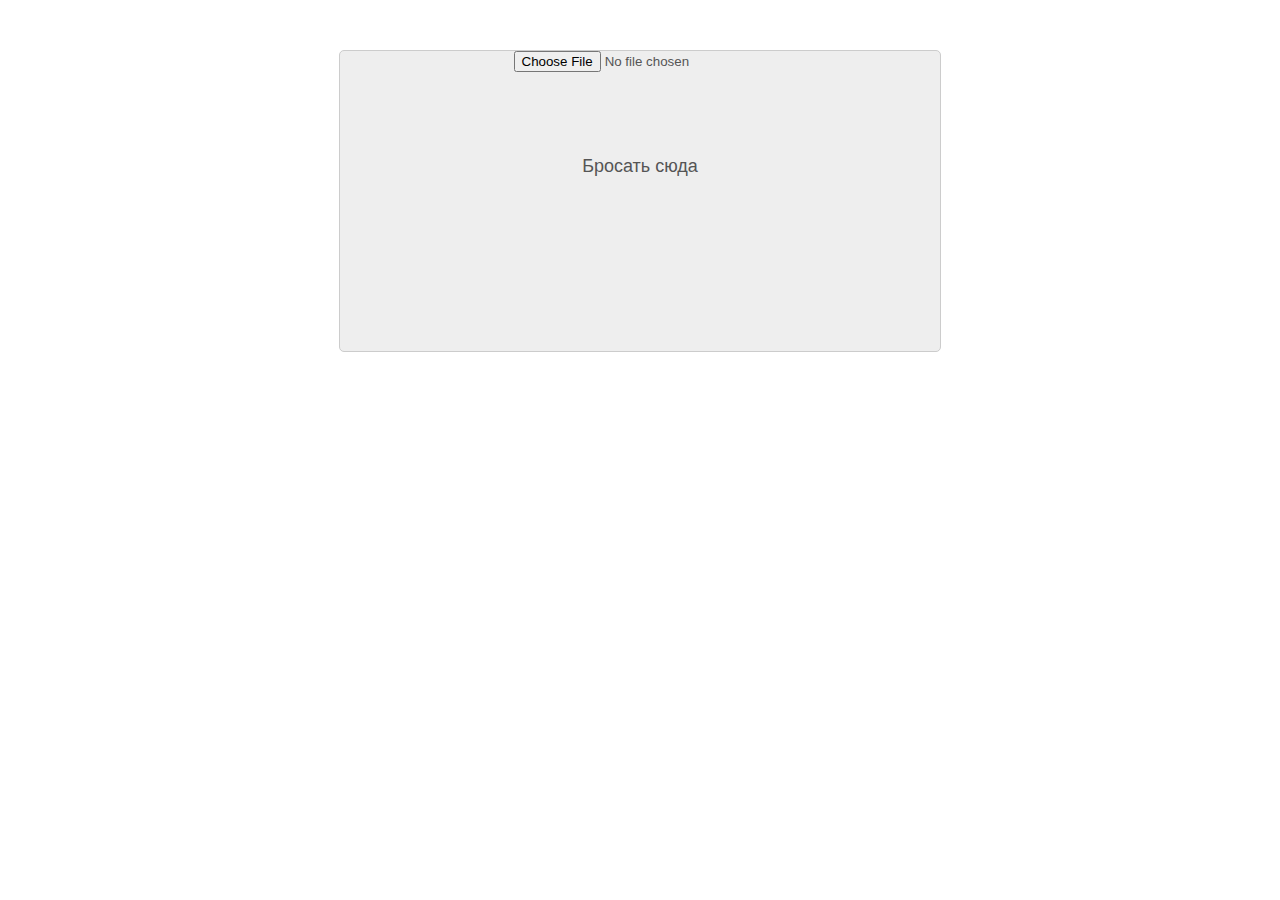
==== index.html @ 62fbe0d7 "3" ====
<html>
<head>
    <meta charset="utf-8">

    <title>Плеер CONGLI</title>
    <link rel="stylesheet" href="style.css">
    <script src="script.js"></script>

</head>
<body>
<div id="palyer">
</div>
<script type="text/javascript">
        alert('asdasd');
       playerSHRI(document.getElementById('palyer'),{
           eqDefault: 'rock',
           visualizationType: 2, //  варианты 0,1,2
           visualizationColor: '#3333FF'
       });
</script>
</body>
</html>
---- style.css ----
body {
    font: 12px Arial, sans-serif;
}

#palyer {
    color: #555;
    font-size: 18px;
    text-align: center;

    width: 600px;
    height: 100%;
    margin: 50px auto;

    background: #eee;
    border: 1px solid #ccc;
    max-height: 300px;
    -webkit-border-radius: 5px;
    -moz-border-radius: 5px;
    border-radius: 5px;
}


.b-songinfo{
    float: left;
    padding: 0 16%;
}

.b-songinfo__visualization{
    background: #c4c4c4;

    -webkit-border-radius: 10px;
    -moz-border-radius: 10px;
    border-radius: 10px;
    border: 1px solid #5A64FF;
    float: left;
    overflow: hidden;
}
.b-mainblock{
    width: 100%;
    height: 100%;
    float: left;
}

.b-mainblock__text{
    float: left;
    width: 100%;
    margin-top: 14%;
}
.b-song{
    display: none;
}
.b-dropzone{
    width: 100%;
    height: 100%;
    -webkit-border-radius: 0 0 10px 10px;
    -moz-border-radius:  0 0 10px 10px;
    border-radius: 0 0 10px 10px;
}
#dropZone.hover {
    background: #ddd;
    border-color: #aaa;
}
#palyer.b-error,
#palyer .b-error {
    background: #faa;
    border-color: #f00;
}

#dropZone.drop {
    background: #3333FF;
    border-color: #0f0;
}

.b-mainblock .b-dropzone.drop{
    color: #fff;
}

.b-equalizer
{
    float: left;
    width: 100%;
    padding: 12px 0;
}

.b-buttons button
{
    padding: 10px 30px;
    margin-left: 10px;
    font-size: 20px;
    -webkit-border-radius: 10px;
    -moz-border-radius: 10px;
    border-radius: 10px;
    background: #3333FF;
    color: #fff;
    border: none;
}
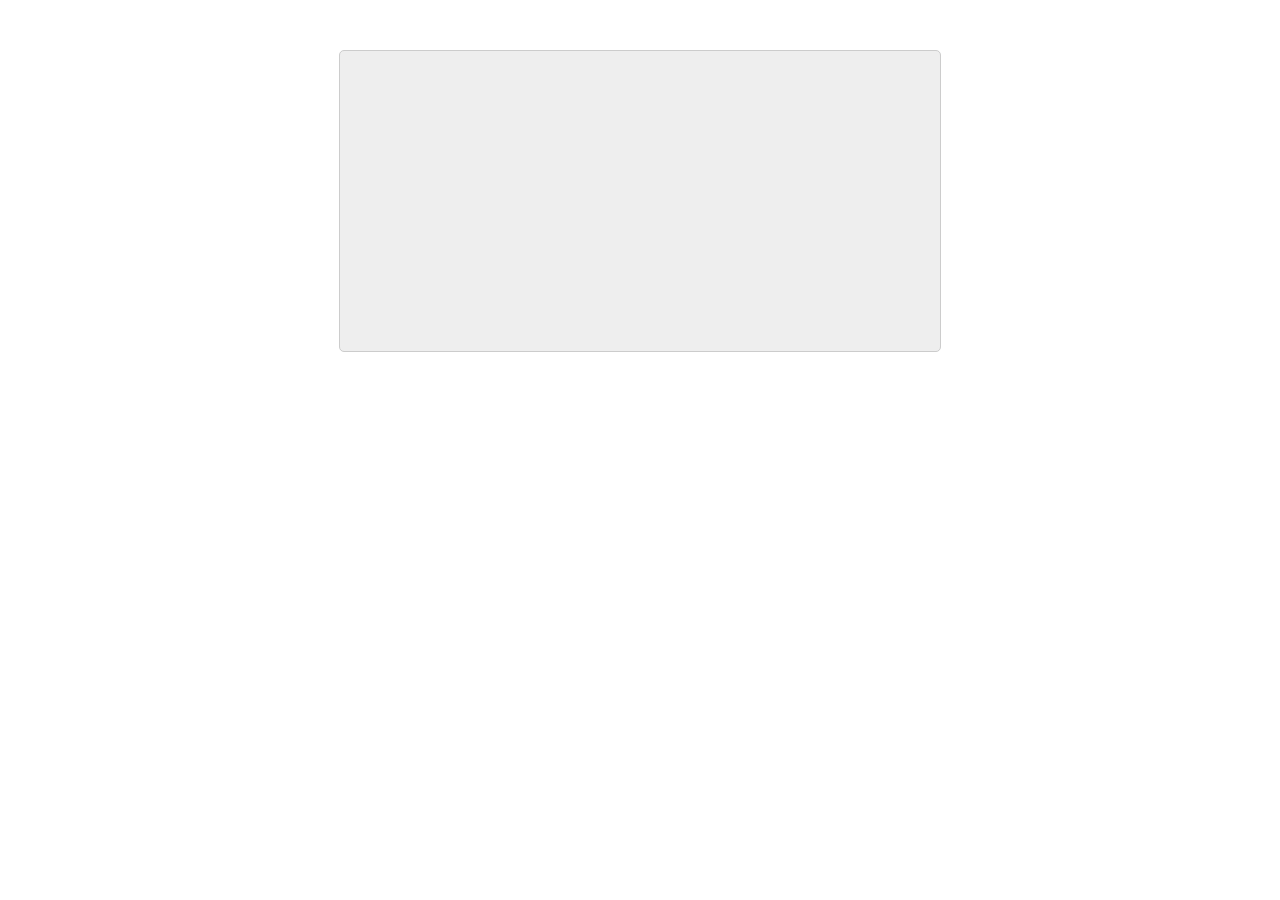
==== commit 9905079f: "new" ====
--- a/index.html
+++ b/index.html
@@ -10,13 +10,5 @@
 <body>
 <div id="palyer">
 </div>
-<script type="text/javascript">
-        alert('asdasd');
-       playerSHRI(document.getElementById('palyer'),{
-           eqDefault: 'rock',
-           visualizationType: 2, //  варианты 0,1,2
-           visualizationColor: '#3333FF'
-       });
-</script>
 </body>
 </html>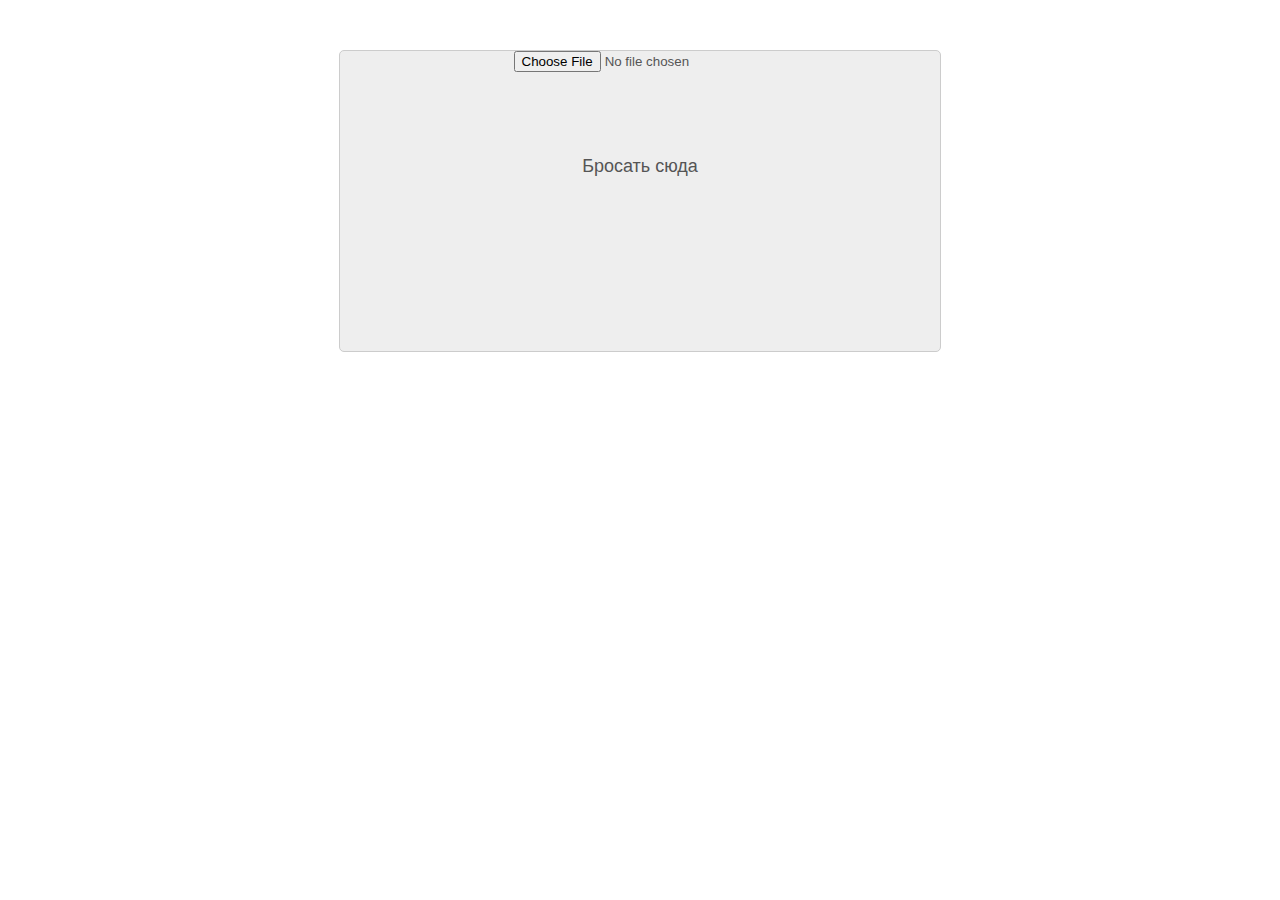
==== commit 1af67657: "5" ====
--- a/index.html
+++ b/index.html
@@ -4,11 +4,11 @@
 
     <title>Плеер CONGLI</title>
     <link rel="stylesheet" href="style.css">
-    <script src="script.js"></script>
 
 </head>
 <body>
 <div id="palyer">
 </div>
+<script src="script.js"></script>
 </body>
 </html>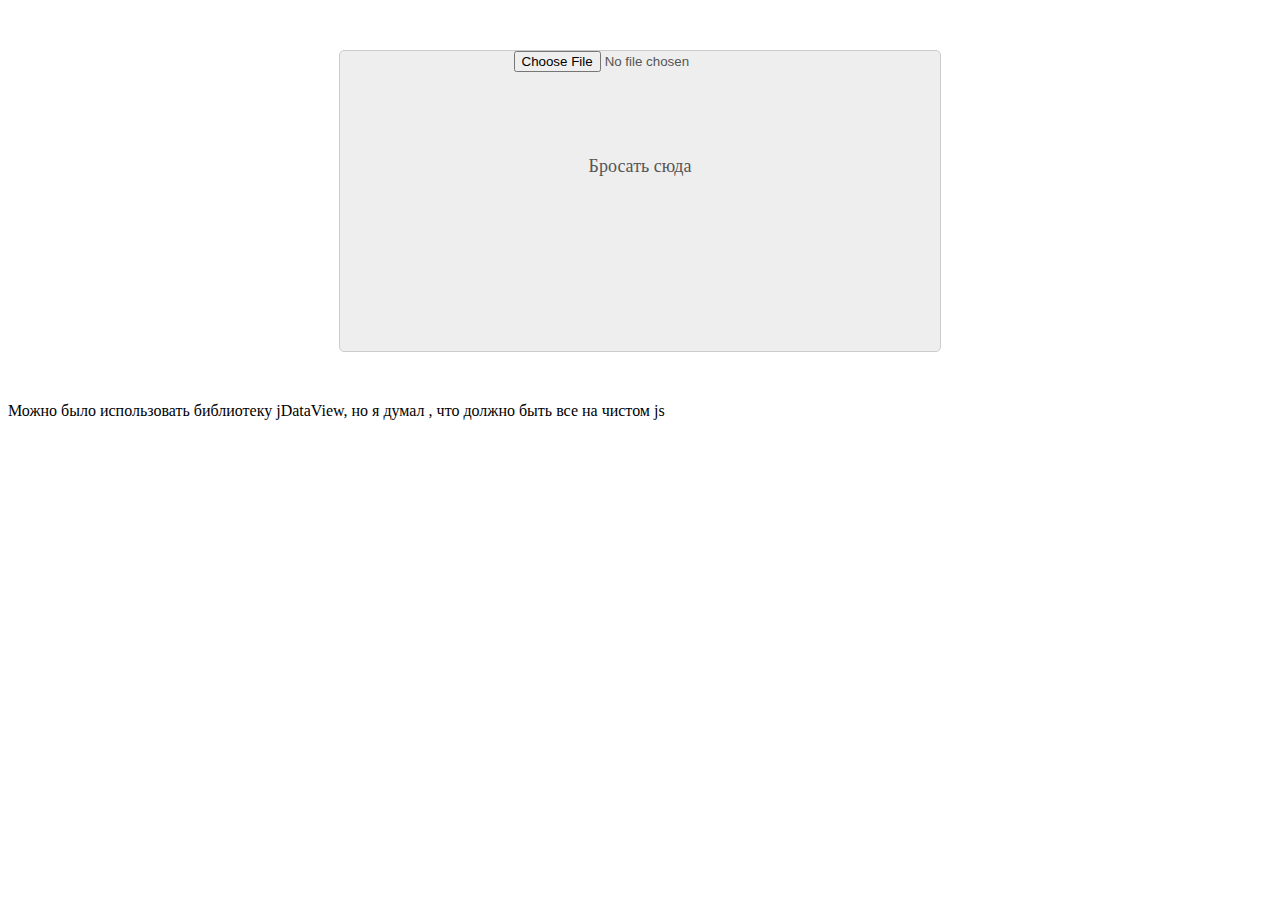
==== commit 4b1c2432: "index" ====
--- a/index.html
+++ b/index.html
@@ -9,6 +9,7 @@
 <body>
 <div id="palyer">
 </div>
+<div class="b-comment">Можно было использовать библиотеку jDataView, но я думал , что должно быть все на чистом js</div>
 <script src="script.js"></script>
 </body>
 </html>--- a/style.css
+++ b/style.css
@@ -1,6 +1,3 @@
-body {
-    font: 12px Arial, sans-serif;
-}
 
 #palyer {
     color: #555;
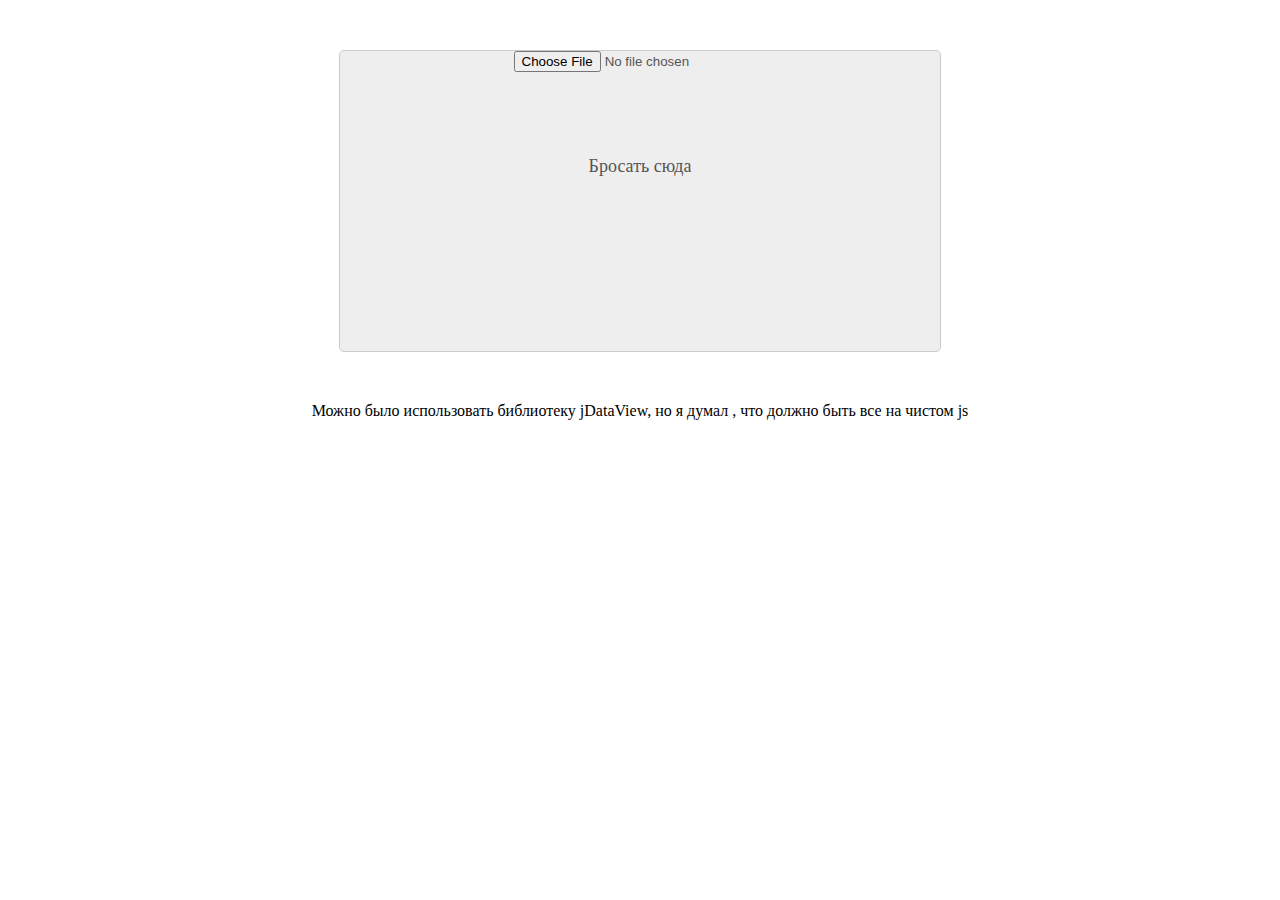
==== commit 4f267522: "comment" ====
--- a/index.html
+++ b/index.html
@@ -9,7 +9,7 @@
 <body>
 <div id="palyer">
 </div>
-<div class="b-comment">Можно было использовать библиотеку jDataView, но я думал , что должно быть все на чистом js</div>
+<div style="text-align: center;" class="b-comment">Можно было использовать библиотеку jDataView, но я думал , что должно быть все на чистом js</div>
 <script src="script.js"></script>
 </body>
 </html>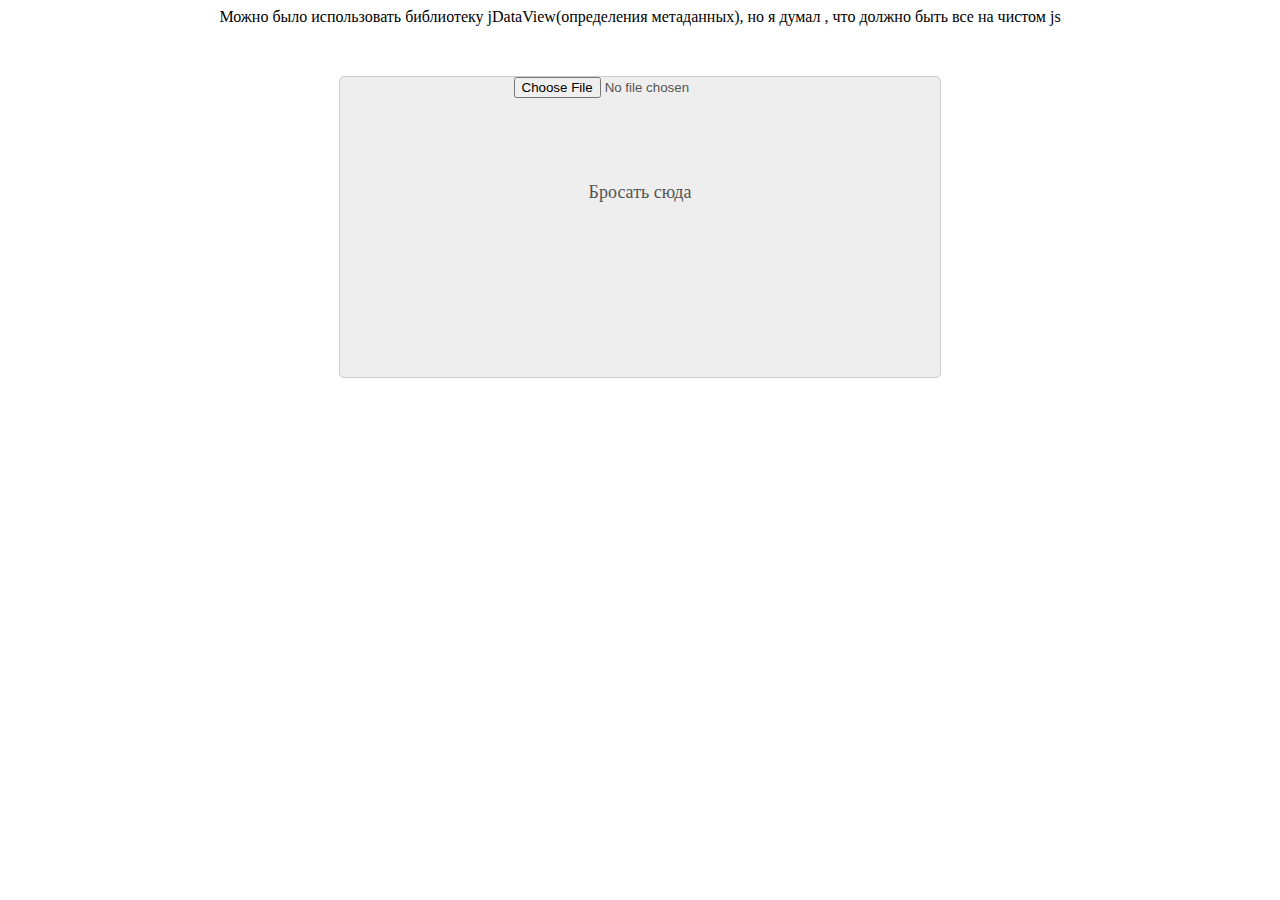
==== commit 78b33f51: "index" ====
--- a/index.html
+++ b/index.html
@@ -7,9 +7,9 @@
 
 </head>
 <body>
+<div style="text-align: center;" class="b-comment">Можно было использовать библиотеку jDataView(определения метаданных), но я думал , что должно быть все на чистом js</div>
 <div id="palyer">
 </div>
-<div style="text-align: center;" class="b-comment">Можно было использовать библиотеку jDataView, но я думал , что должно быть все на чистом js</div>
 <script src="script.js"></script>
 </body>
 </html>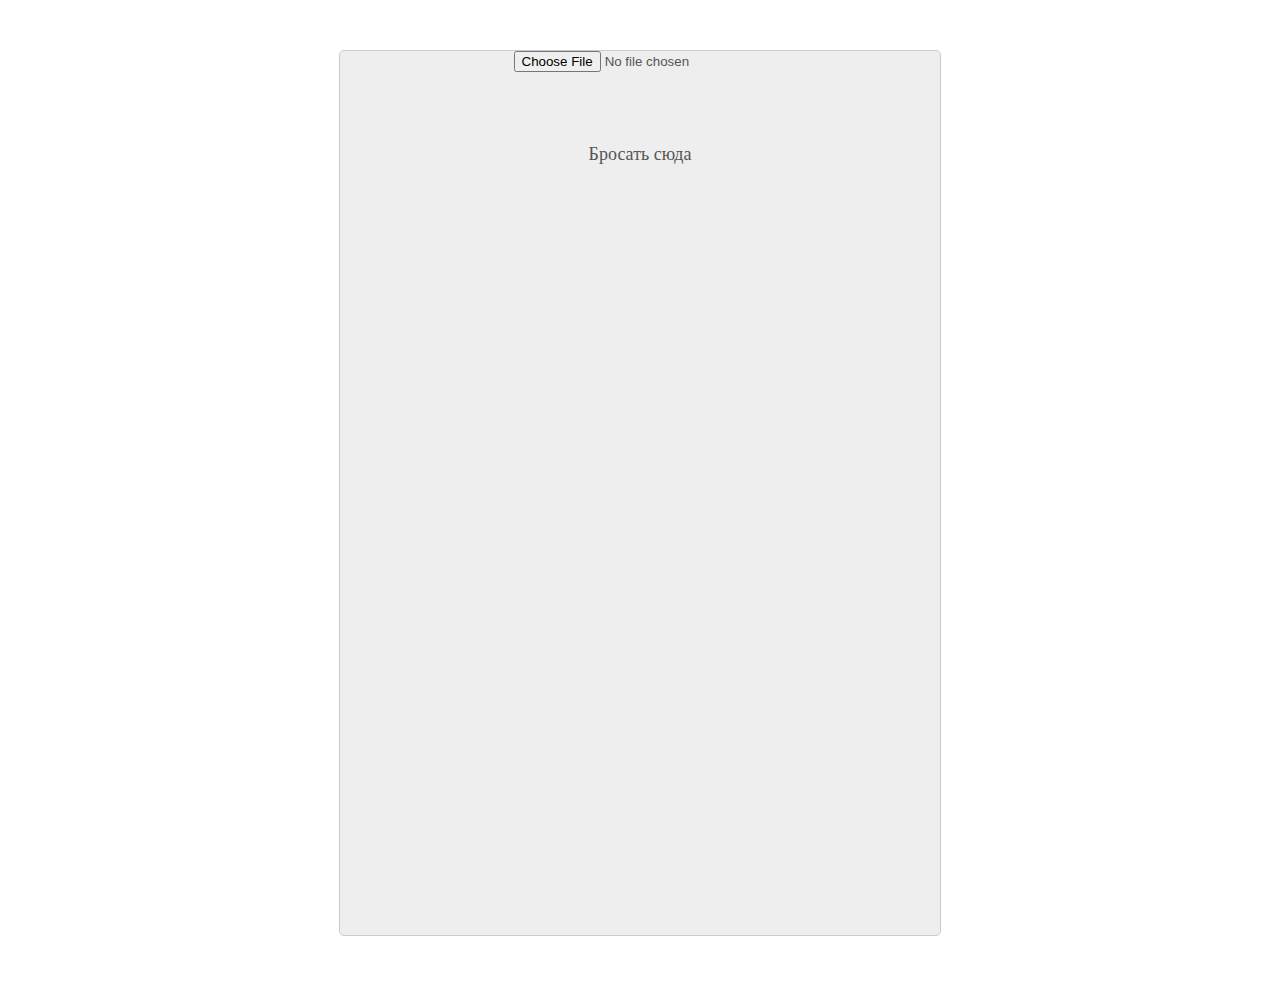
==== commit cb812831: "final" ====
--- a/index.html
+++ b/index.html
@@ -7,9 +7,7 @@
 
 </head>
 <body>
-<div style="text-align: center;" class="b-comment">Можно было использовать библиотеку jDataView(определения метаданных), но я думал , что должно быть все на чистом js</div>
-<div id="palyer">
-</div>
-<script src="script.js"></script>
+    <div id="palyer"></div>
+    <script src="script.js"></script>
 </body>
 </html>--- a/style.css
+++ b/style.css
@@ -10,7 +10,7 @@
 
     background: #eee;
     border: 1px solid #ccc;
-    max-height: 300px;
+    min: 300px;
     -webkit-border-radius: 5px;
     -moz-border-radius: 5px;
     border-radius: 5px;
@@ -41,7 +41,7 @@
 .b-mainblock__text{
     float: left;
     width: 100%;
-    margin-top: 14%;
+    margin-top: 12%;
 }
 .b-song{
     display: none;
